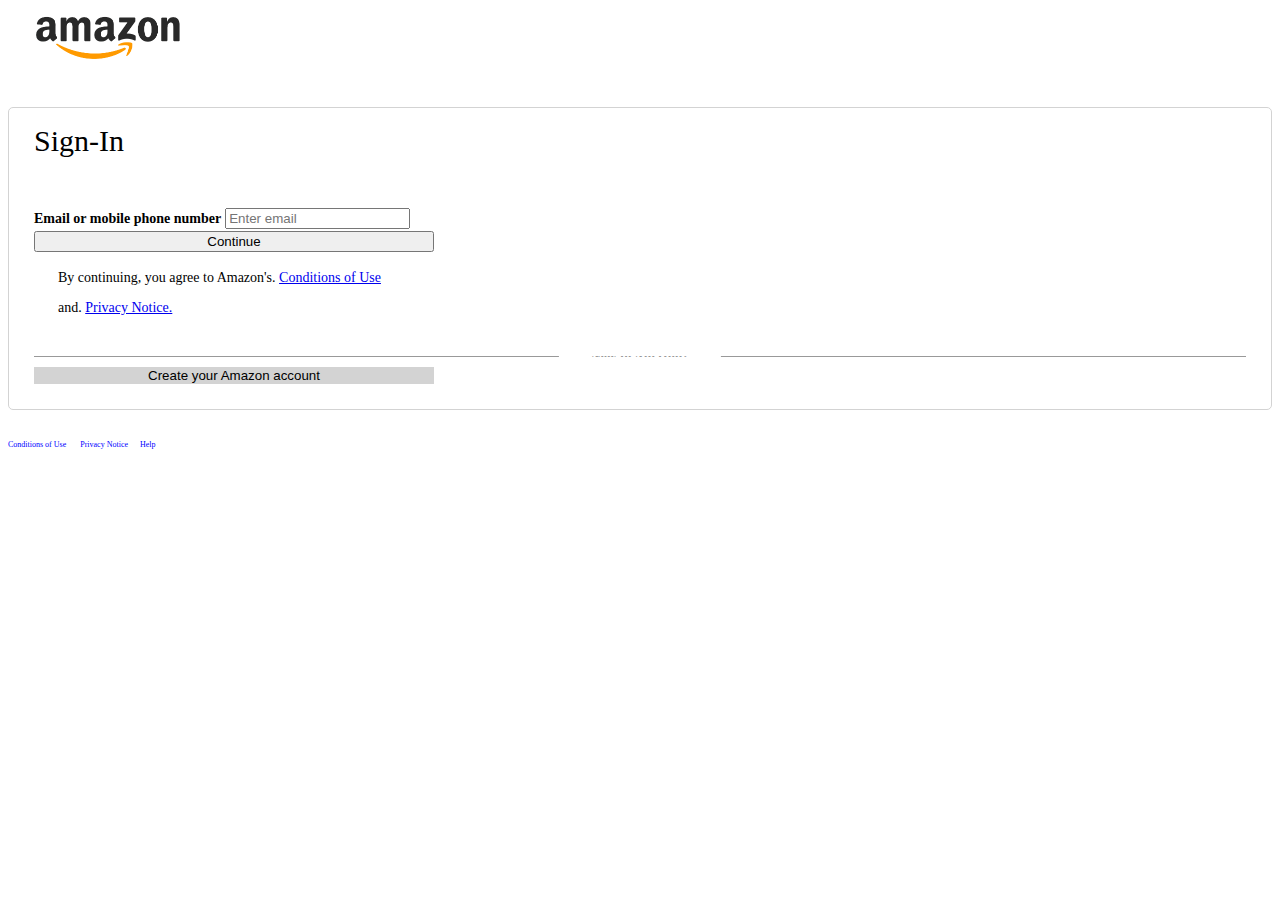
==== amazon sign up.html @ 453cb87a "amazon website" ====
<!DOCTYPE html>
<html lang="en" dir="ltr">
  <head>
    <meta charset="utf-8">
    <title>Amazon Sign-In</title>
    <link rel="icon" href="images/amazon_favicon.ico" image="image/gif" size="16x16">
    <link rel="stylesheet" href="css/style1.css"/>
    
    <link rel="stylesheet" href="https://stackpath.bootstrapcdn.com/bootstrap/4.1.3/css/bootstrap.min.css" integrity="sha384-MCw98/SFnGE8fJT3GXwEOngsV7Zt27NXFoaoApmYm81iuXoPkFOJwJ8ERdknLPMO" crossorigin="anonymous">
 </head>
  
  <body>

    <header>
<!--Amazon Image Logo-->
      
<a class="navbar-brand pl-2" href="index.html">


  <div class="d-flex flex-row justify-content-center">
    <div class="row">
      <div class="col-md">
  <img src="images/blogo.png"  height="60" width="200" alt="amazon logo black">
</div><!--Col 1 End-->
</div><!--Row 1 End-->
</div><!--Container End-->
</a>
<!--Amazon Image Logo-->
   </header>     
     
      
<!--Form-->
      <div class="d-flex flex-row justify-content-center">
        <div class="row">
          <div class="col-md">
           <form>
             <div class="sign-in">Sign-In</div>          
  <div class="form-group">
    <label id="words_1" for="exampleInputEmail1">Email or mobile phone number</label>
    <input type="email" class="form-control" id="exampleInputEmail1" aria-describedby="emailHelp" placeholder="Enter email">
    <small id="emailHelp" class="form-text text-muted"></small>
  </div>
  <div class="form-group">
   
    <div class="form-group">
      <button type="button" class="btn btn-warning" id="sign-in">Continue</button>
       <!-- <input type="checkbox" class="form-check-input checkbox" id="exampleCheck1"> -->
      <p class="keep-sign-in">By continuing, you agree to Amazon's. <a href="https://stupidlink.com">Conditions of Use</a>
        <p class="keep-sign-in">and. <a href="https://stupidlink.com"> Privacy Notice.</a>
          <hr class="hr-text" data-content="New to Amazon?">
     
    </div>
  </div>
  
  <a href="register.html">
  <button type="button" class="btn btn-warning" id="grey-button">Create your Amazon account</button>
</a>
  
</form> 
          </div><!--Col 1 End-->
        </div><!--Row 1 End-->
      </div><!--Container End-->
<!--Form-->
      
      
      

<div class="d-flex flex-row justify-content-center footer_1">
  <div class="row">
    <div class="col">
      <p class="conditions"><a>Conditions of Use &nbsp &nbsp &nbsp </a>   <a>Privacy Notice&nbsp &nbsp &nbsp </a>   <a>Help&nbsp &nbsp &nbsp </a></p>
    </div><!--Footer Col 1 End-->
  </div><!--Footer Row 1 End-->
  
    </div>
---- css/style1.css ----
header {
    background-color: #ffffff;
    height: 99px;
  }
  .img_1 {
    height: 31px;
    width: 103px;
    margin-top: 20px;
    margin-bottom: 50px;
  }

  .extra-margin {
    margin-top: 200px;
  }
  
  .btn {
    width: 400px;
    margin-top: 2px;
  }
  
  
  
  
  form {
    border: 1px solid lightgrey;
    padding-left: 25px;
    padding-right: 25px;
    padding-top: 16px;
    padding-bottom: 25px;
    border-radius: 5px;
  }
  
  #words_1 {
    font-weight: bold;
    font-size: 14px;
  }
  
  #words_2 {
    font-weight: bold;
    font-size: 14px;
  }
    
  #words_3 {
    font: 7px;
  }
  
  .sign-in {
    margin-bottom: 50px;
    font-size: 30px;
    font-weight:medium;
  }
  
  .conditions {
    font-size: 8px;
    color: blue;
    margin-top: 30px;
    z-index: 2;
    
    
   
   
  }
  
  .footer_1 {
    width: max;
    height: 350px;
    background-color: #fff;
    margin-top: 30px;
    
  }
  
  #exampleCheck1 {
    margin-left: 3px;
    margin-top: 11px;
  }
  
  .keep-sign-in {
    margin-left: 24px;
    margin-top: 8px;
    font-size: 14px;
  }
  
  #sign-in {
    margin-bottom: 10px;
  }
  
  #grey-button {
    background-color: lightgrey;
    border: black;
      
    
  }
  .hr-text {
    margin-top: 40px;
  }
  
  hr.hr-text {
    position: relative;
      border: none;
      height: 1px;
      background: #999;
  }
  
  hr.hr-text::before {
      content: attr(data-content);
      display: inline-block;
      background: #fff;
      font-weight: bold;
      font-size: 0.85rem;
      color: #999;
      border-radius: 30rem;
      padding: 0.2rem 2rem;
      position: absolute;
      top: 50%;
      left: 50%;
      transform: translate(-50%, -50%);
  }
  
  /* Style to change separator  */
  .breadcrumb-item + .breadcrumb-item::before {
    content: ">";
  }
  
  .rating:hover {
    color: #ffa41c;
  }
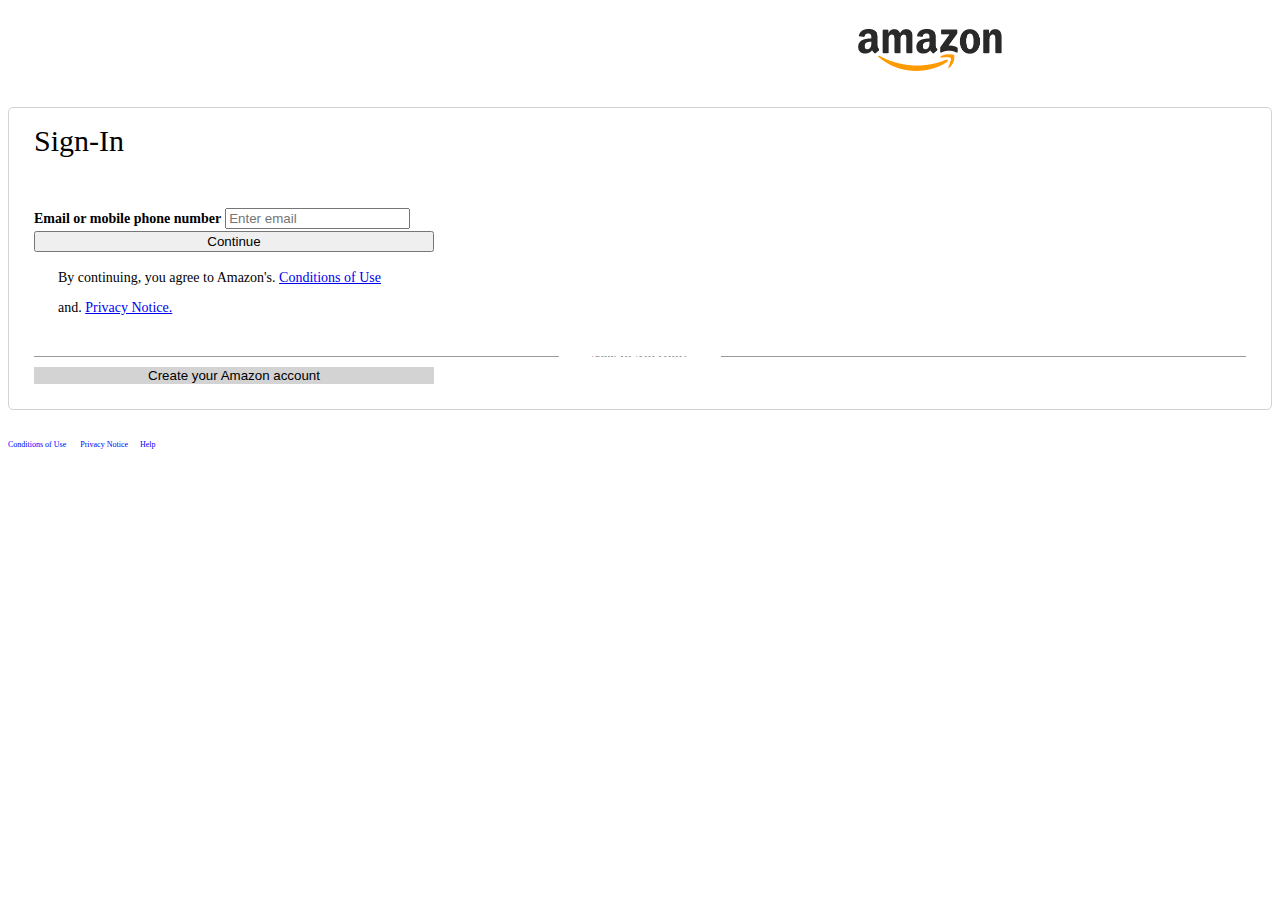
==== commit 0f192363: "amazon update" ====
--- a/amazon sign up.html
+++ b/amazon sign up.html
@@ -20,7 +20,8 @@
   <div class="d-flex flex-row justify-content-center">
     <div class="row">
       <div class="col-md">
-  <img src="images/blogo.png"  height="60" width="200" alt="amazon logo black">
+        <div class="logo"><img src="images/blogo.png" height="60" width="200" alt="amazon logo black"></div>
+  <!-- <img id ="logo" src="images/blogo.png" > -->
 </div><!--Col 1 End-->
 </div><!--Row 1 End-->
 </div><!--Container End-->
--- a/css/style1.css
+++ b/css/style1.css
@@ -59,6 +59,13 @@
     
    
    
+  }
+  .logo{
+    padding-top: 12px;
+    padding-left: 580px;
+    display: flex;
+    justify-content: center;
+    align-items: center;
   }
   
   .footer_1 {
